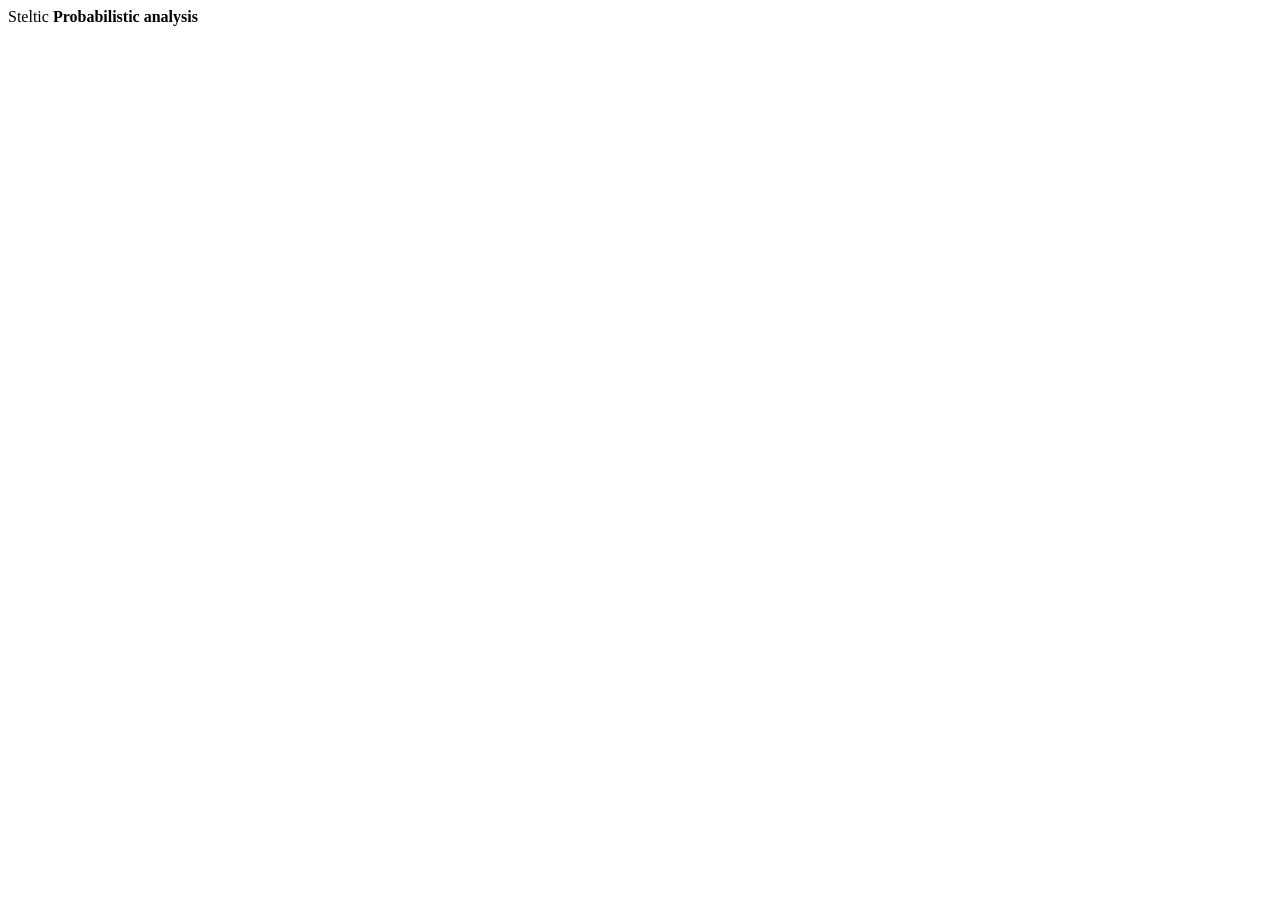
==== steltic_hub/catalog/steltic_probabilistic/probabilistic/ui/index.html @ 6881bc9d "import: steltic_hub v0.2.2 (US) as the baseline" ====
<!doctype html>
<html lang="en">
<head>
<meta charset="utf-8">
<meta name="viewport" content="width=device-width,initial-scale=1">
<title>Probabilistic analysis</title>
<link rel="stylesheet" href="/static/styles.css">
<style>
  :root{--accent:#9fd0ff}
  .about{border:1px solid var(--line);border-radius:8px;padding:14px 18px;margin-bottom:14px;background:var(--panel2)}
  .about h4{font-size:13px;color:#fff;margin:0 0 6px}
  .about p{font-size:13px;color:var(--dim);margin:6px 0;max-width:960px}
  .about b{color:var(--ink);font-weight:500}
  .stats{display:grid;grid-template-columns:repeat(auto-fit,minmax(170px,1fr));gap:8px}
  .stat{border:1px solid var(--line);border-radius:7px;padding:9px 12px}
  .stat .l{font-size:11px;color:var(--dimmer);letter-spacing:.04em;text-transform:uppercase}
  .stat .v{font-size:18px;color:#fff;font-weight:600;font-variant-numeric:tabular-nums}
  .stat .s{font-size:11px;color:var(--dim)}
  .plot svg{max-width:100%;height:auto;display:block}
  .vars td input[type=number]{width:90px;padding:3px 6px}
  .vars td.src{font-size:11.5px;color:var(--dimmer);max-width:520px}
  .vars td.what{font-size:12px;color:var(--dim);max-width:420px}
  details summary{cursor:pointer;color:var(--dim);font-size:12.5px;padding:4px 0}
  .bar{height:8px;background:#0f1216;border-radius:4px;overflow:hidden}
  .bar i{display:block;height:100%;background:var(--ok)}
  .kv{font-size:12px;color:var(--dim)} .kv b{color:var(--ink);font-weight:500}
  .assess li{margin:5px 0;font-size:13px}
  .rho{display:inline-block;height:8px;background:var(--info);border-radius:2px;vertical-align:middle}
</style>
</head>
<body>
<header id="top">
  <span class="brand">Steltic <b>Probabilistic analysis</b></span>
  <span id="projname" class="proj"></span>
  <span class="sp"></span>
  <span id="status" class="note"></span>
</header>
<nav id="steps"></nav>
<main id="main"></main>
<div id="toasts"></div>
<div id="modal" hidden><div class="box"><div class="mh"></div><div class="mb"></div><div class="mf"></div></div></div>
<script src="/static/app.js"></script>
</body>
</html>
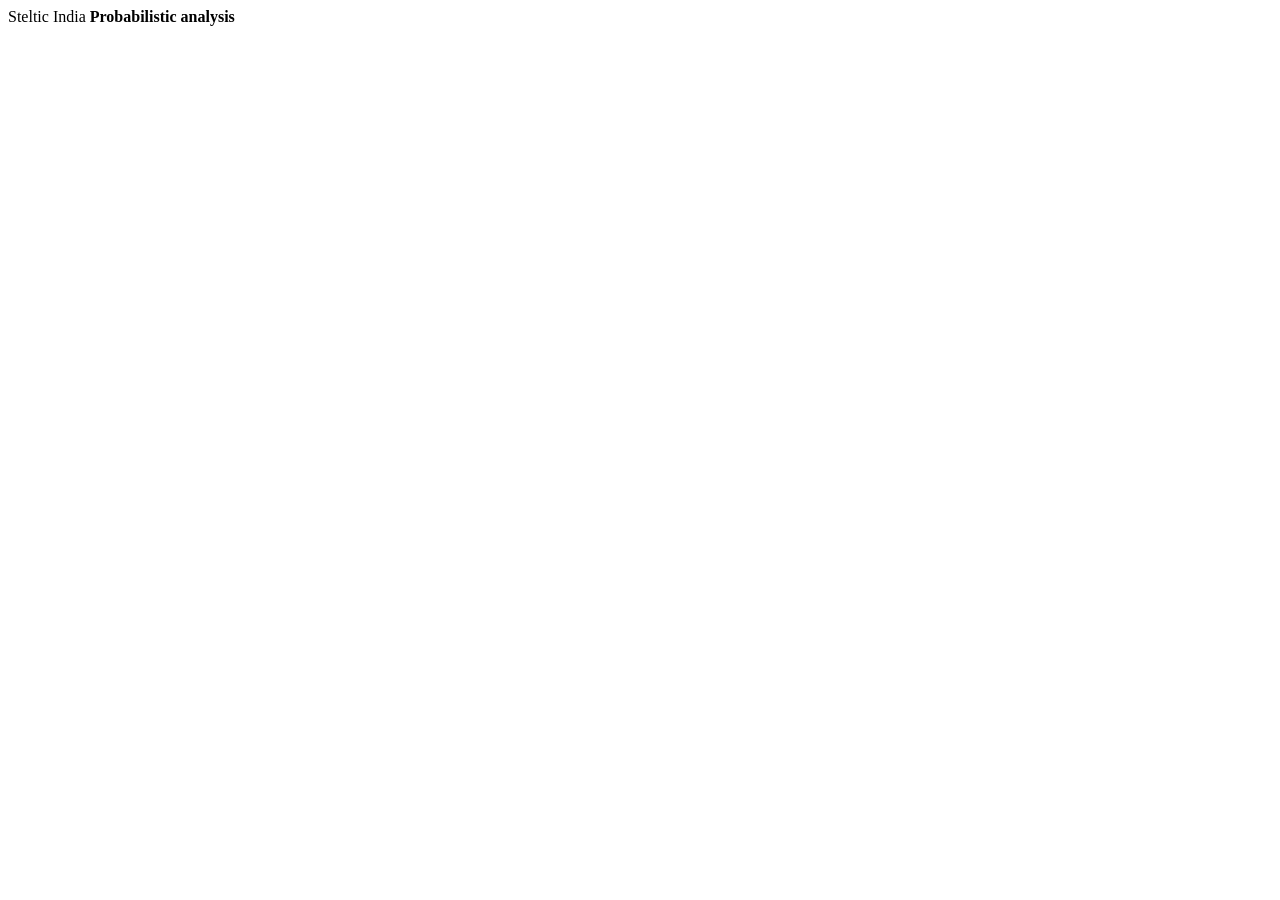
==== commit 2ba3b4d5: "HUB: Probabilistic analysis -- India edition (E 2e5 MPa, IS 800 Table 5 gamma_m instead of phi, Pd/T" ====
--- a/steltic_hub/catalog/steltic_probabilistic/probabilistic/ui/index.html
+++ b/steltic_hub/catalog/steltic_probabilistic/probabilistic/ui/index.html
@@ -3,10 +3,10 @@
 <head>
 <meta charset="utf-8">
 <meta name="viewport" content="width=device-width,initial-scale=1">
-<title>Probabilistic analysis</title>
+<title>Probabilistic analysis (IS 800)</title>
 <link rel="stylesheet" href="/static/styles.css">
 <style>
-  :root{--accent:#9fd0ff}
+  :root{--accent:#ffc98a}
   .about{border:1px solid var(--line);border-radius:8px;padding:14px 18px;margin-bottom:14px;background:var(--panel2)}
   .about h4{font-size:13px;color:#fff;margin:0 0 6px}
   .about p{font-size:13px;color:var(--dim);margin:6px 0;max-width:960px}
@@ -30,7 +30,7 @@
 </head>
 <body>
 <header id="top">
-  <span class="brand">Steltic <b>Probabilistic analysis</b></span>
+  <span class="brand">Steltic India <b>Probabilistic analysis</b></span>
   <span id="projname" class="proj"></span>
   <span class="sp"></span>
   <span id="status" class="note"></span>
